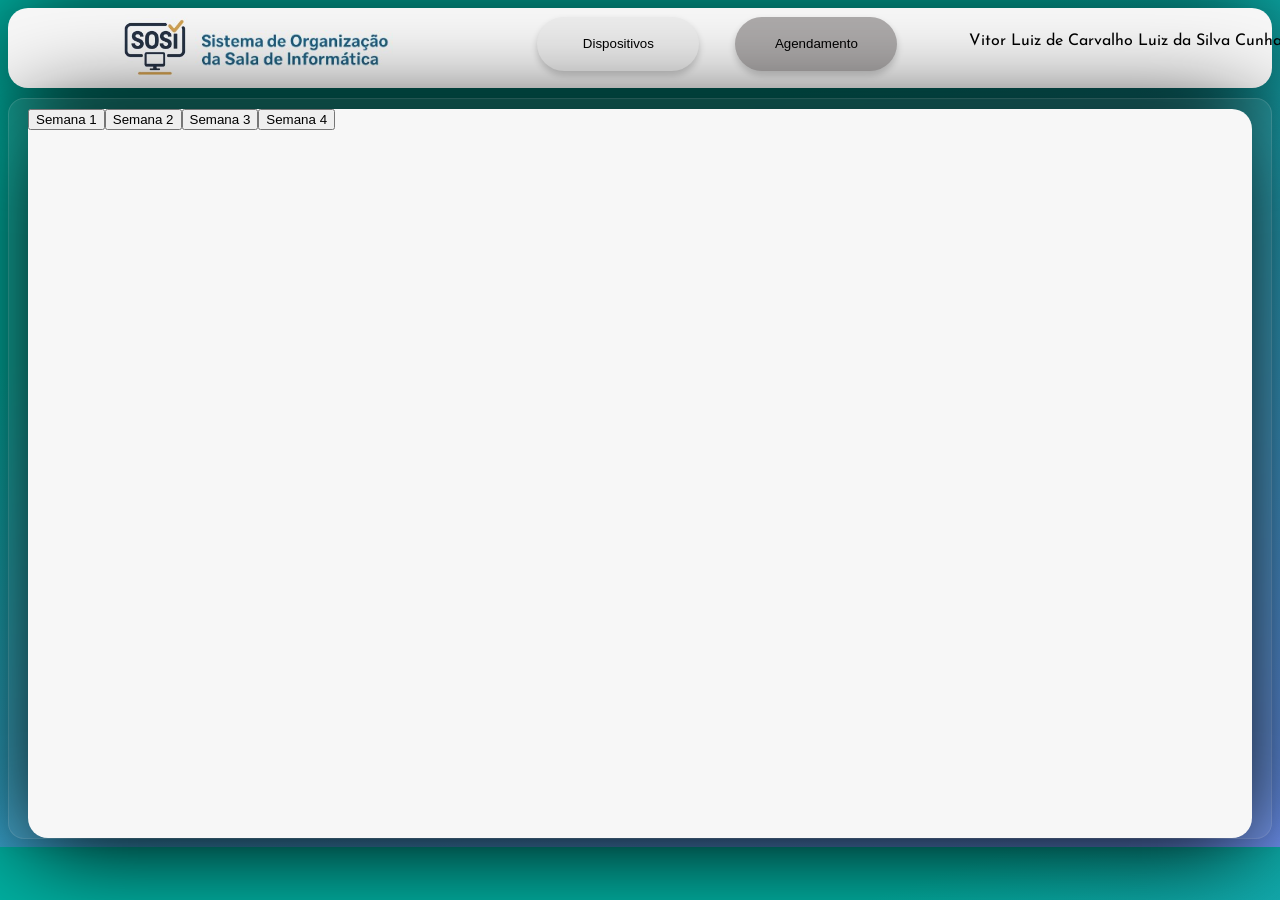
==== FrontEnd/Agendamento/indexA.html @ 6f930239 "atualiza css" ====
<!DOCTYPE html>
<html>
    <head>
        <title>Projeto Sosi Agendamento</title>
        <link rel="stylesheet" href="./styleA.css">
        <link rel="script" href="scriptA.js">
    </head>

    <header>
        <img src="../imsource/icon.png" class="img"> <img src="../imsource/desc.jpeg" class="img2">
        <div class="bot"><a href="../Dispositivos/indexD.html"><button class="buttonD">Dispositivos</button></a> <br> <a href="../agendamento/indexA.html"><button class="buttonA">Agendamento</button></a><p>Vitor Luiz de Carvalho Luiz da Silva Cunha</p><a href="../Perfil/indexP.html"><button class="vitu"><img src="../imsource/vitu.jpeg" class="vituI"></button></a></div>
    </header>

    <body>
        <div class="vidro">
            <div class="inside">
                <div class="semanas"></div>
                    <button>Semana 1</button> <button>Semana 2</button> <button>Semana 3</button> <button>Semana 4</button>
                </div>
            </div>
    </body>

 
</html>
---- FrontEnd/Agendamento/styleA.css ----
@import url('https://fonts.googleapis.com/css2?family=Bytesized&family=Josefin+Sans:ital,wght@0,100..700;1,100..700&family=Micro+5&family=Zalando+Sans+Expanded:ital,wght@0,200..900;1,200..900&display=swap');
html{
    font-family: 'Josefin Sans';
}
body {
    text-align: center;
    background: #6F93F3;
    background: linear-gradient(340deg, rgba(111, 147, 243, 1) 0%, rgba(1, 176, 161, 1) 72%);
}

header{
    background-color: rgba(247, 247, 247, 1);
    height: 80px;
    border-radius: 20px;
    box-shadow: 0px 10px 100px black;
    display: flex;
    align-items: center;
    justify-content: center;
}

.img {
    height: 100%;
}

.img2 {
    height: 45%;
}

.inside {
    background-color: rgba(247, 247, 247, 1);
    height: 81vh;
    border-radius: 20px;
    box-shadow: 0px 10px 100px black;
    width: 136vh;
    margin-top: 10px;
    display: flex;
    flex-direction: row;
    justify-content: flex-start;
    flex-wrap: nowrap;
    align-items: flex-start;
}

.vidro {
    background: rgba(255, 255, 255, 0.08);
    border-radius: 16px;
    box-shadow: 0 4px 30px rgba(0, 0, 0, 0.1);
    backdrop-filter: blur(1.9px);
    -webkit-backdrop-filter: blur(1.9px);
    border: 1px solid rgba(255, 255, 255, 0.15);
    display: flex;
    flex-direction: column;
    justify-content: center;
    align-items: center;
    margin-top: 10px;
}

.buttonA {
    background-color:rgb(173, 170, 170);
    color: rgb(0, 0, 0);
    border-radius: 30px;
    height: 6vh;
    width: 18vh;
    border: rgb(173, 170, 170);
    box-shadow: rgba(0, 0, 0, 0.192) 0px 4px 7px;
    margin-left: 2vh;
    margin-right: 2vh;
    position: relative;
    right: 6vh;
    transition: background-color 1s;
}

.buttonA:hover{
    cursor: pointer;
    background-color:rgb(173, 170, 170);
}

.buttonD {
    background-color: rgba(237, 237, 237, 1);
    color: rgb(0, 0, 0);
    border-radius: 30px;
    height: 6vh;
    width: 18vh;
    border: rgba(237, 237, 237, 1);
    box-shadow: rgba(0, 0, 0, 0.192) 0px 4px 7px;
    margin-left: 2vh;
    margin-right: 2vh;
    position: relative;
    right: 6vh;
    transition: background-color 1s;
}

.buttonD:hover{
    cursor: pointer;
    background-color: rgb(173, 170, 170);
}

.risoli {
    background-color: rgba(237, 237, 237, 1);
    color: rgb(0, 0, 0);
    border-radius: 30px;
    height: 6vh;
    width: 76vh;
    border: rgba(237, 237, 237, 1);
    box-shadow: rgba(0, 0, 0, 0.192) 0px 4px 7px;
    position: relative;
    display: flex;
    flex-direction: row;
    flex-wrap: wrap;
    align-items: center;
    justify-content: center;
    right: -15vh;
}

.bot{
    display: flex    ;
    justify-content: space-around;
    position: relative;
    right: -20vh;
}

.user {
    border-radius: 254px;
    height: 28vh;
    width: 28vh;
}
.profile {
    height: 30vh;
    width: 30vh;
    border-radius: 200px;
    display: flex;
    justify-content: center;
    align-items: center;
    position: relative;
    left: 5vh;
    flex-direction: row;
    top: 3vh;
    background: rgba(33, 135, 236, 1);
    box-shadow: 0 4px 30px rgba(0, 0, 0, 0.1);
    backdrop-filter: blur(5px);
    -webkit-backdrop-filter: blur(5px);
    border: 1px solid rgba(24, 158, 255, 0.3);
    box-shadow: rgba(0, 0, 0, 0.192) 0px 4px 7px;
}

.vitu {
    height: 7vh;
    width: 7vh;
    border-radius: 4vh;
    display: flex;
    align-items: center;
    justify-content: center;
    border: transparent;
    position: relative;
    right: -2vh;
}
.vituI {
    height: 8vh;
    width: 8vh;
    border-radius: 4vh;
    display: flex;
    align-items: center;
    justify-content: center;
    border: transparent;
    position: relative;
    right: 0vh;
}
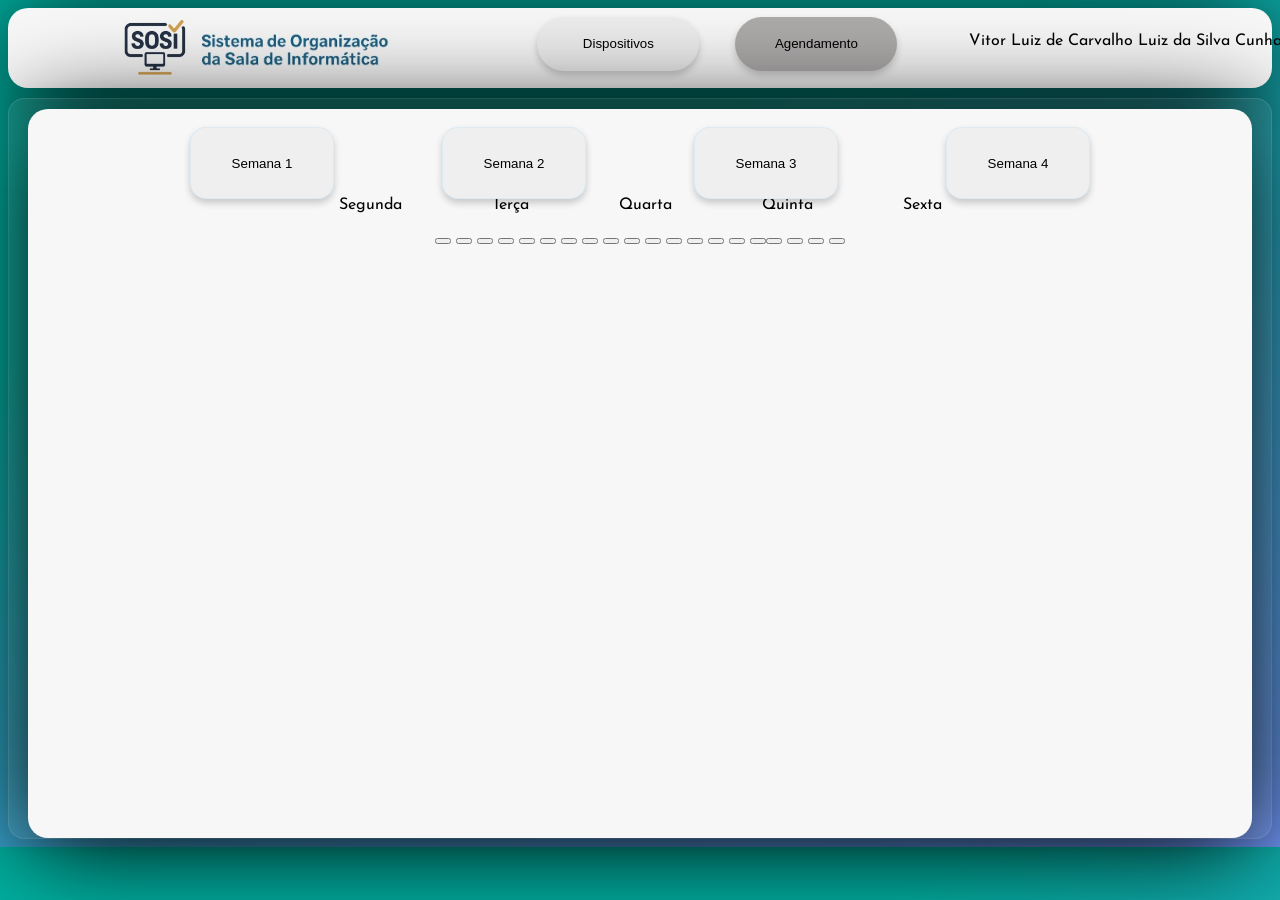
==== commit afcec9c8: "oia eu de novo" ====
--- a/FrontEnd/Agendamento/indexA.html
+++ b/FrontEnd/Agendamento/indexA.html
@@ -14,8 +14,30 @@
     <body>
         <div class="vidro">
             <div class="inside">
-                <div class="semanas"></div>
-                    <button>Semana 1</button> <button>Semana 2</button> <button>Semana 3</button> <button>Semana 4</button>
+                <div class="semanas"><button class="S">Semana 1</button> <button class="S">Semana 2</button> <button class="S">Semana 3</button> <button class="S">Semana 4</button></div>
+                <div class="DS"> <p class="p">Segunda</p> <p class="p">Terça</p> <p class="p">Quarta</p> <p class="p">Quinta</p> <p class="p">Sexta</p> </div>
+                 <div class="horarios">
+                    <button></button>
+                    <button></button>
+                    <button></button>
+                    <button></button>
+                    <button></button>
+                    <button></button>
+                    <button></button>
+                    <button></button>
+                    <button></button>
+                    <button></button>
+                    <button></button>
+                    <button></button>
+                    <button></button>
+                    <button></button>
+                    <button></button>
+                    <button></button><button></button>
+                    <button></button>
+                    <button></button>
+                    <button></button>
+                    
+                </div>   
                 </div>
             </div>
     </body>
--- a/FrontEnd/Agendamento/styleA.css
+++ b/FrontEnd/Agendamento/styleA.css
@@ -34,12 +34,11 @@
     width: 136vh;
     margin-top: 10px;
     display: flex;
-    flex-direction: row;
+    flex-direction: column;
     justify-content: flex-start;
     flex-wrap: nowrap;
-    align-items: flex-start;
+    align-items: center;
 }
-
 .vidro {
     background: rgba(255, 255, 255, 0.08);
     border-radius: 16px;
@@ -163,4 +162,38 @@
     border: transparent;
     position: relative;
     right: 0vh;
+}
+.S {
+    height: 8vh;
+    width: 16vh;
+    align-items: center;
+    box-shadow: 0 14px 6px rgba(0, 0, 0, 0.1);
+    backdrop-filter: blur(3px);
+    -webkit-backdrop-filter: blur(3px);
+    border: 1px solid rgba(177, 222, 255, 0.3);
+    border-radius: 16px;
+    display: flex;
+    justify-content: center;
+    box-shadow: rgba(0, 0, 0, 0.192) 0px 4px 7px;
+    margin-left: 6vh;
+    margin-right: 6vh;
+}
+
+
+.semanas{
+    
+        position: relative;
+        display: flex;
+        top: 2vh;
+}
+
+.p {
+    color: black;
+    margin-right: 5vh;
+    margin-left: 5vh;
+}
+
+.DS{
+    display: flex;
+    
 }
